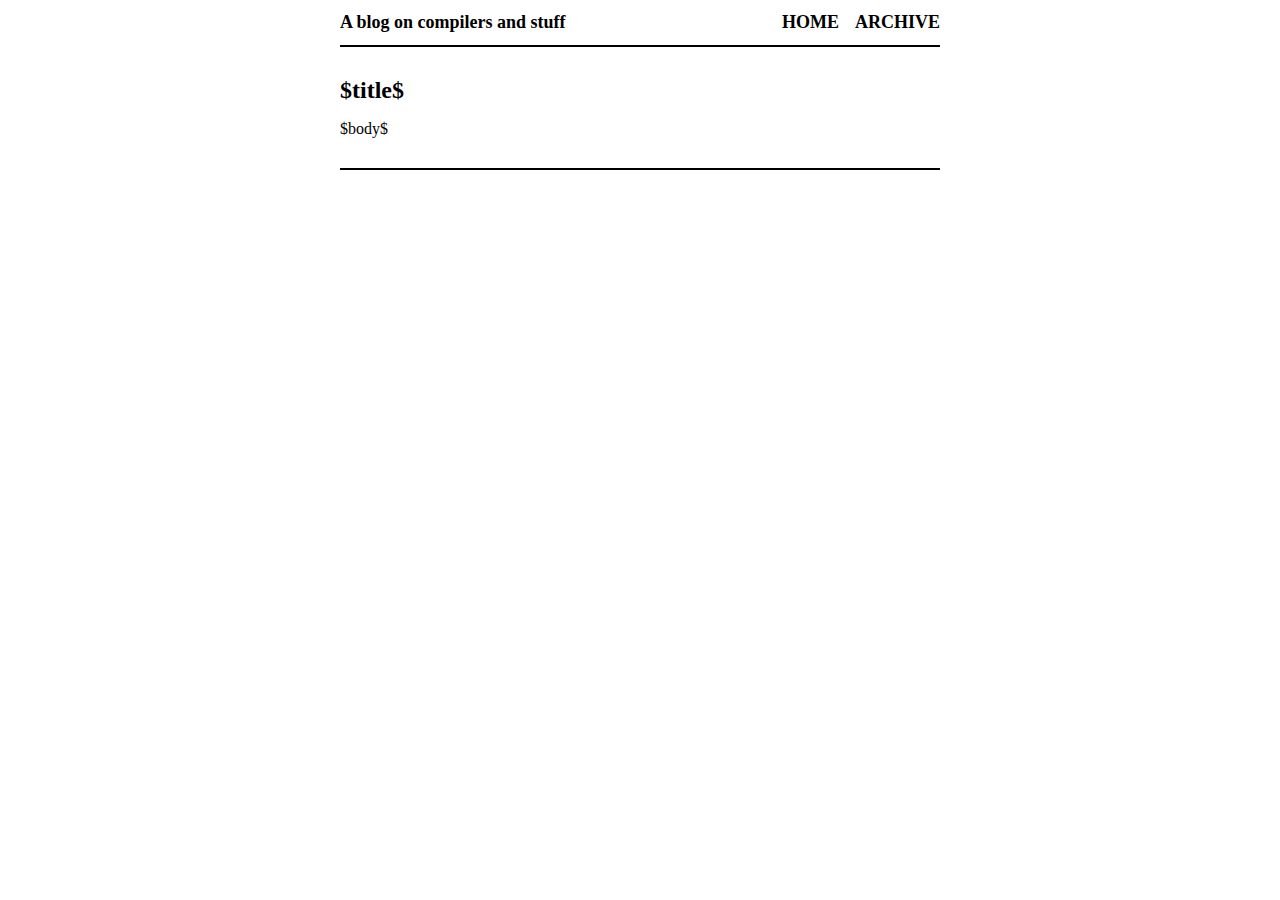
==== templates/default.html @ 2053a49a "lol" ====
<!doctype html>
<html lang="en">
    <head>
        <meta charset="utf-8">
        <meta http-equiv="x-ua-compatible" content="ie=edge">
        <meta name="viewport" content="width=device-width, initial-scale=1">
        <title>My Hakyll Blog - $title$</title>
        <link rel="stylesheet" href="/css/default.css" />
    </head>
    <body>
        <header>
            <div class="logo">
                <a href="/">A blog on compilers and stuff</a>
            </div>
            <nav>
                <a href="/">Home</a>
                <a href="/archive.html">Archive</a>
            </nav>
        </header>

        <main role="main">
            <h1>$title$</h1>
            $body$
        </main>

        <footer>
        </footer>
    </body>
</html>
---- css/default.css ----
html {
  font-size: 62.5%;
}

body {
  font-size: 1.6rem;
  color: #000;
}

header {
  border-bottom: 0.2rem solid #000;
}

nav {
  text-align: right;
}

nav a {
  font-size: 1.8rem;
  font-weight: bold;
  color: black;
  text-decoration: none;
  text-transform: uppercase;
}

footer {
  margin-top: 3rem;
  padding: 1.2rem 0;
  border-top: 0.2rem solid #000;
  font-size: 1.2rem;
  color: #555;
}

h1 {
  font-size: 2.4rem;
}

h2 {
  font-size: 2rem;
}

article .header {
  font-size: 1.4rem;
  font-style: italic;
  color: #555;
}

.logo a {
  font-weight: bold;
  color: #000;
  text-decoration: none;
}

@media (max-width: 319px) {
  body {
    width: 90%;
    margin: 0;
    padding: 0 5%;
  }
  header {
    margin: 4.2rem 0;
  }
  nav {
    margin: 0 auto 3rem;
    text-align: center;
  }
  footer {
    text-align: center;
  }
  .logo {
    text-align: center;
    margin: 1rem auto 3rem;
  }
  .logo a {
    font-size: 2.4rem;
  }
  nav a {
    display: block;
    line-height: 1.6;
  }
}

@media (min-width: 320px) {
  body {
    width: 90%;
    margin: 0;
    padding: 0 5%;
  }
  header {
    margin: 4.2rem 0;
  }
  nav {
    margin: 0 auto 3rem;
    text-align: center;
  }
  footer {
    text-align: center;
  }
  .logo {
    text-align: center;
    margin: 1rem auto 3rem;
  }
  .logo a {
    font-size: 2.4rem;
  }
  nav a {
    display: inline;
    margin: 0 0.6rem;
  }
}

@media (min-width: 640px) {
  body {
    width: 60rem;
    margin: 0 auto;
    padding: 0;
  }
  header {
    margin: 0 0 3rem;
    padding: 1.2rem 0;
  }
  nav {
    margin: 0;
    text-align: right;
  }
  nav a {
    margin: 0 0 0 1.2rem;
    display: inline;
  }
  footer {
    text-align: right;
  }
  .logo {
    margin: 0;
    text-align: left;
  }
  .logo a {
    float: left;
    font-size: 1.8rem;
  }
}
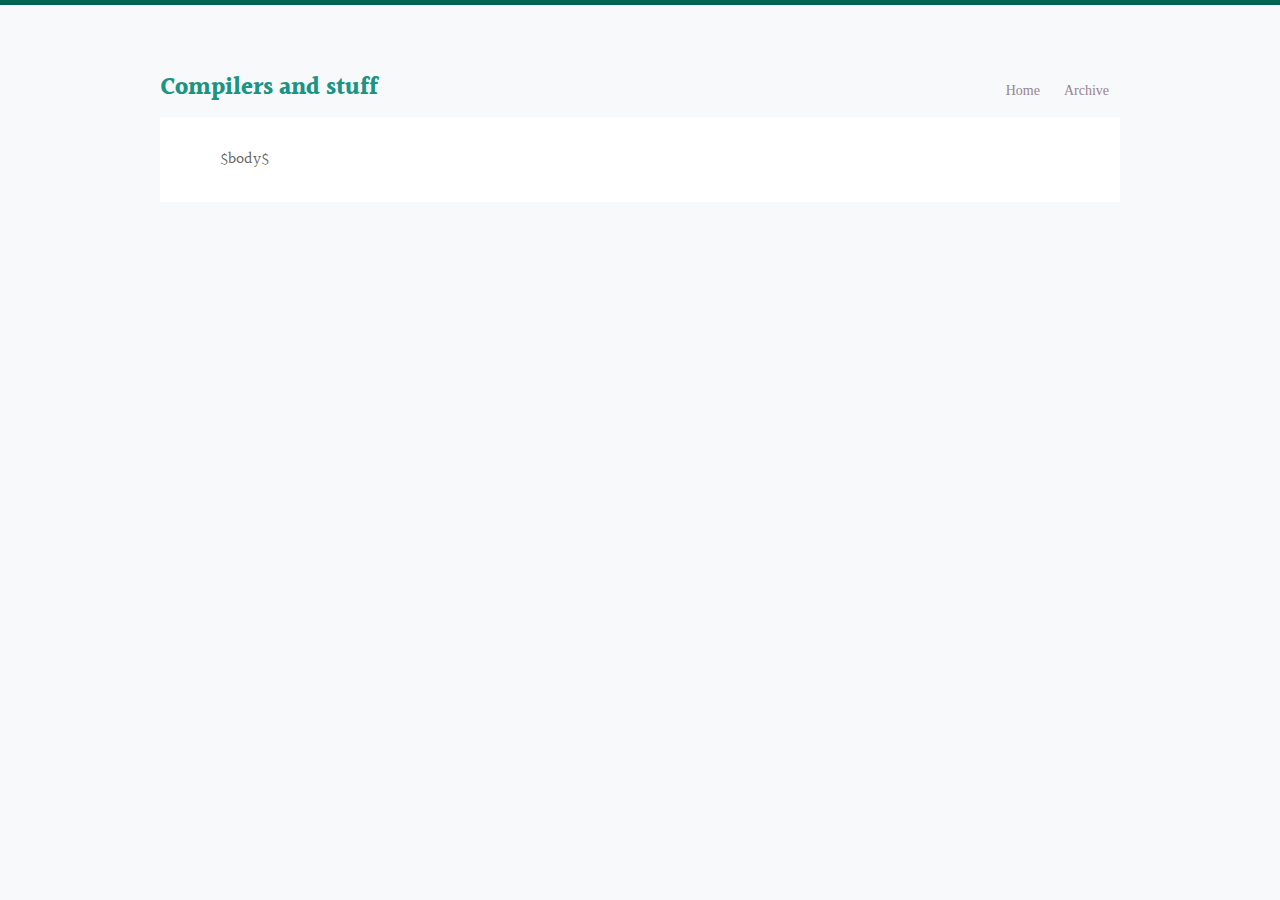
==== commit ad142548: "lol2" ====
--- a/templates/default.html
+++ b/templates/default.html
@@ -1,29 +1,36 @@
-<!doctype html>
-<html lang="en">
+<?xml version="1.0" encoding="UTF-8"?>
+<!DOCTYPE html PUBLIC "-//W3C//DTD XHTML 1.0 Strict//EN"
+"http://www.w3.org/TR/xhtml1/DTD/xhtml1-strict.dtd">
+<html xmlns="http://www.w3.org/1999/xhtml" xml:lang="en" lang="en">
     <head>
-        <meta charset="utf-8">
-        <meta http-equiv="x-ua-compatible" content="ie=edge">
-        <meta name="viewport" content="width=device-width, initial-scale=1">
-        <title>My Hakyll Blog - $title$</title>
-        <link rel="stylesheet" href="/css/default.css" />
+        <meta http-equiv="Content-Type" content="text/html; charset=UTF-8" />
+        <meta name="viewport" content="width=device-width" />
+        <title>A compiler blog</title>
+        <link rel="stylesheet" type="text/css" href="/css/style.css" />
     </head>
     <body>
-        <header>
-            <div class="logo">
-                <a href="/">A blog on compilers and stuff</a>
+      <div class="highbar">&nbsp;</div>
+        <div id="header">
+          <div class="box">
+            <div id="logo" class="name">
+              <h2><a href="/">Compilers and stuff</a></h2>
             </div>
-            <nav>
-                <a href="/">Home</a>
-                <a href="/archive.html">Archive</a>
-            </nav>
-        </header>
-
-        <main role="main">
-            <h1>$title$</h1>
+            <div id="navigation" class="pageslinks">
+              <nav class="menuNav">
+                <div class="menuItems">
+                <a href="/" class="$activeClass("index.html")$">Home</a>
+                <a href="/archive.html" class="$activeClass("archive.html")$">Archive</a>
+                </div>
+              </nav>
+            </div>
+        </div>
+        </div>
+        <div class="container-gallery">
+        <div id="content" class="inside">
             $body$
-        </main>
-
-        <footer>
-        </footer>
+        </div>
+        </div>
+        <div id="footer">
+        </div>
     </body>
 </html>
--- a/css/style.css
+++ b/css/style.css
@@ -0,0 +1,265 @@
+@import url(http://fonts.googleapis.com/css?family=Lato:300,400,700|Merriweather:400,400italic,700|Halant:300,400,500|Over+the+Rainbow)
+;
+
+@import url("font-awesome.css");
+html, body {
+  margin: 0;
+  padding: 0;
+}
+
+body {
+  align: center;
+  background-color: rgb(248, 249, 250);
+  font-family:"Halant", serif;
+  font-size: 16px;
+  color:#444;
+}
+
+h1, h2, h3, h4, h5, h6, p, pre, blockquote, label, ul, ol, dl, fieldset, address { margin:1em 0; }
+li, dd { margin-left:5%; }
+fieldset { padding: .5em; }
+select option{ padding:0 5px; }
+select, option { color:black; }
+.hide, .print-logo, .close-button{ display:none; }
+.left{ float:left; }
+.right{ float:right; }
+.clear{ clear:both; height:1px; font-size:1px; line-height:1px; }
+a img{ border:none; }
+
+
+.highbar {
+  height:5px;
+  background: #006652; /*emerald*/
+}
+
+/*-----------------------------------------------------------------------------------------------
+  Header
+-----------------------------------------------------------------------------------------------*/
+#header{
+  z-index: 999;
+  width:100%;
+}
+
+#header .inside{
+  width: 600px;
+  padding-top: 2.5em;
+}
+
+
+#header h2 a {
+  text-decoration:none;
+  color: #1A9485;
+}
+
+#header p{
+  padding:1em 0;
+  margin:0;
+  line-height:1em;
+}
+
+.top-menu {
+  background: #006652; /*emerald*/
+  background: #617981; /*charcoal*/
+  background: #96838E; /*pink*/
+  background: #FFF;
+  padding: 5px;
+  text-align: center;
+}
+.menuNav a{
+  color: #96838E;
+  text-decoration: none;
+  font-family: 'Roboto Condensed', 'Roboto';
+  font-size: 14px;
+  font-weight: 400;
+  padding: 0 10px;
+}
+
+.name  {
+  display: inline-block;
+  width: calc(50% - 5px);
+}
+.name h2{
+  margin-bottom:10px;
+}
+.pageslinks{
+  display:inline-block;
+  width:50%;
+  text-align:right;
+}
+
+.pageslinks .active {
+  color: #000;
+  border-bottom: 4px solid rgba(136, 136, 152, 0.4);
+
+}
+#header .box{
+  padding-top: 2.5em;
+  margin: 0 auto;
+  width: 960px;
+  padding-left: 15px;
+  padding-right:15px;
+}
+
+/*-----------------------------------------------------------------------------------------------
+	  Body
+-----------------------------------------------------------------------------------------------*/
+
+.container-gallery {
+  background: #fff;
+  width: 960px;
+  margin: 0 auto;
+  color: #606060;
+}
+
+.container-gallery .inside,
+.container-gallery > header {
+  margin: 0 auto;
+  padding: 1.875em 3.75em;
+}
+
+.container-gallery .sidebar{
+  float: right;
+  width: 200px;
+  border-left: 1px dotted #96838E;
+  padding: 2.5em;
+  padding-top: 1em;
+  margin: 2.1em;
+  text-align: center;
+  min-height: 600px;
+}
+
+.container-gallery > header > span span:after {
+  width: 30px;
+  height: 30px;
+  left: -12px;
+  font-size: 50%;
+  top: -8px;
+  font-size: 75%;
+  position: relative;
+}
+
+
+.container-gallery a {
+  color: #955251;
+  text-decoration: none;
+}
+
+.feature_title p {
+    color: #888898;
+    font-family: 'Over the Rainbow';
+    font-size: 20px;
+    font-style: italic;
+    font-weight: 300;
+}
+
+
+/*-----------------------------------------------------------------------------------------------
+	  Foooter
+-----------------------------------------------------------------------------------------------*/
+
+#footer{
+  clear: both;
+  color: #939393;
+  padding: 2em 0 3em 0;
+  bottom: 0;
+  width: 100%;
+  font-family: Roboto, sans-serif;
+  font-size: 14px;
+}
+#footer .inside{
+  padding: 1em 0;
+  width: calc(100% - 30px);
+  max-width: 960px;
+  margin: 0 auto;
+}
+#footer .inside a{
+  text-decoration: none;
+  color: #96838E; /*pink*/
+}
+
+
+
+#footer p{
+  margin:0;
+  font-size:0.95em;
+}
+
+#footer p.copyright{ float:left; }
+#footer p.attributes{ float:right; }
+#footer p.attributes a{
+  padding:0 0 0 1em;
+  text-decoration:none;
+  color:#525252;
+}
+#footer p.attributes a:hover{
+  color:#FFF;
+}
+
+/*component*/
+
+.grid-wrap {
+    max-width: calc(100% - 7.75em);
+    margin: 0 auto;
+    padding: 0;
+}
+
+a.sourceLine { display: inline-block; line-height: 1.25; }
+a.sourceLine { pointer-events: none; color: inherit; text-decoration: inherit; }
+a.sourceLine:empty { height: 1.2em; position: absolute; }
+.source.SourceCode { overflow: visible; }
+.sourceCode.source.SourceCode { white-space: pre; position: relative; }
+div.source.SourceCode { margin: 1em 0; }
+pre.source.SourceCode { margin: 0; }
+@media screen {
+div.source.SourceCode { overflow: auto; }
+}
+@media print {
+.sourceCode.source.SourceCode { white-space: pre-wrap; }
+a.sourceLine { text-indent: -1em; padding-left: 1em; }
+}
+pre.numberSource a.sourceLine
+  { position: relative; }
+pre.numberSource a.sourceLine:empty
+  { position: absolute; }
+pre.numberSource a.sourceLine::before
+  { content: attr(data-line-number);
+    position: absolute; left: -5em; text-align: right; vertical-align: baseline;
+    border: none; pointer-events: all;
+    -webkit-touch-callout: none; -webkit-user-select: none;
+    -khtml-user-select: none; -moz-user-select: none;
+    -ms-user-select: none; user-select: none;
+    padding: 0 4px; width: 4em;
+    background-color: #3b4252;
+    color: #3b4252;
+  }
+pre.numberSource { margin-left: 3em; border-left: 1px solid #3b4252;  padding-left: 4px; }
+div.source.SourceCode
+  { color: #eceff4; background-color: #3b4252; }
+@media screen {
+a.sourceLine::before { text-decoration: underline; }
+}
+.sourceCode span. { color: #eceff4; } /* Normal */
+.sourceCode span.an { color: #d08770; } /* Annotation */
+.sourceCode span.at { color: #8fbcbb; } /* Attribute */
+.sourceCode span.bn { color: #b48ead; } /* BaseN */
+.sourceCode span.bu { color: #81a1c1; } /* BuiltIn */
+.sourceCode span.cf { color: #81a1c1; font-weight: bold; } /* ControlFlow */
+.sourceCode span.ch { color: #a3be8c; } /* Char */
+.sourceCode span.cn { color: #d8dee9; font-weight: bold; } /* Constant */
+.sourceCode span.co { color: #d8dee9; } /* Comment */
+.sourceCode span.cv { color: #d8dee9; } /* CommentVar */
+.sourceCode span.do { color: #d08770; } /* Documentation */
+.sourceCode span.dt { color: #b48ead; } /* DataType */
+.sourceCode span.dv { color: #b48ead; } /* DecVal */
+.sourceCode span.fl { color: #b48ead; } /* Float */
+.sourceCode span.fu { color: #88c0d0; } /* Function */
+.sourceCode span.im { color: #81a1c1; font-weight: bold; } /* Import */
+.sourceCode span.kw { color: #81a1c1; } /* Keyword */
+.sourceCode span.op { color: #81a1c1; } /* Operator */
+.sourceCode span.ot { color: #d8dee9; } /* Other */
+.sourceCode span.pp { color: #5e81ac; font-weight: bold; } /* Preprocessor */
+.sourceCode span.sc { color: #a3be8c; } /* SpecialChar */
+.sourceCode span.ss { color: #ebcb8b; } /* SpecialString */
+.sourceCode span.st { color: #a3be8c; } /* String */
+.sourceCode span.va { color: #d8dee9; } /* Variable */
+.sourceCode span.vs { color: #ebcb8b; } /* VerbatimString */
